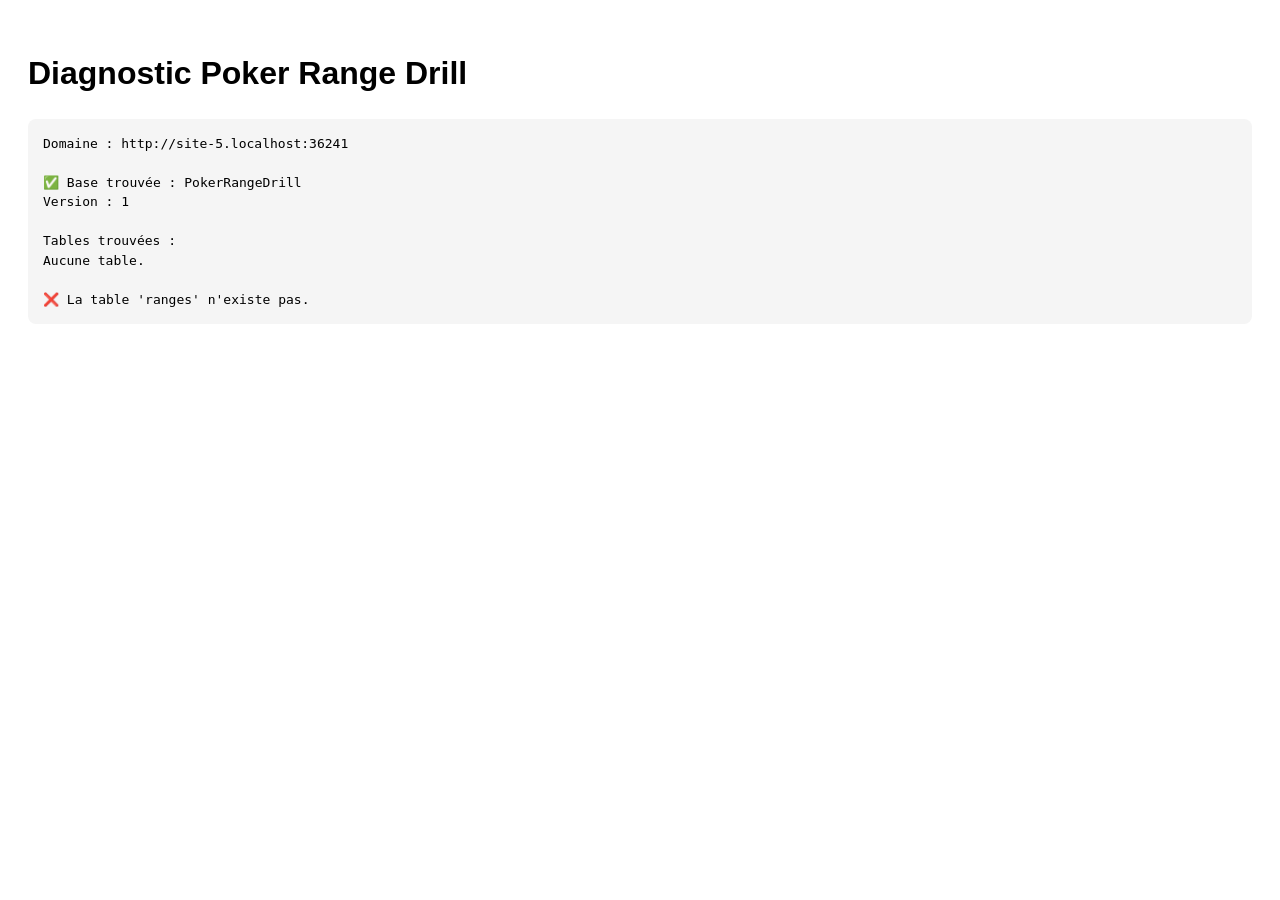
==== diagnostic.html @ 71607dad "Add diagnostic HTML for Poker Range Drill" ====
<!DOCTYPE html>
<html lang="fr">
<head>
  <meta charset="UTF-8">
  <meta name="viewport" content="width=device-width, initial-scale=1.0">
  <title>Diagnostic Poker Range Drill</title>
  <style>
    body {
      font-family: Arial, sans-serif;
      padding: 20px;
      line-height: 1.5;
    }

    pre {
      white-space: pre-wrap;
      background: #f5f5f5;
      padding: 15px;
      border-radius: 8px;
    }
  </style>
</head>

<body>
  <h1>Diagnostic Poker Range Drill</h1>
  <pre id="result">Analyse en cours...</pre>

  <script>
    const output = document.getElementById("result");

    function show(message) {
      output.textContent += message + "\n";
    }

    output.textContent = "";

    show("Domaine : " + location.origin);
    show("");

    const request = indexedDB.open("PokerRangeDrill");

    request.onerror = function () {
      show("❌ Impossible d'ouvrir la base IndexedDB.");
      show("Erreur : " + request.error);
    };

    request.onsuccess = function () {
      const db = request.result;

      show("✅ Base trouvée : PokerRangeDrill");
      show("Version : " + db.version);
      show("");

      const stores = Array.from(db.objectStoreNames);

      show("Tables trouvées :");
      if (stores.length === 0) {
        show("Aucune table.");
      } else {
        stores.forEach(store => show("• " + store));
      }

      show("");

      if (!stores.includes("ranges")) {
        show("❌ La table 'ranges' n'existe pas.");
        return;
      }

      const transaction = db.transaction("ranges", "readonly");
      const store = transaction.objectStore("ranges");
      const getAllRequest = store.getAll();

      getAllRequest.onsuccess = function () {
        const ranges = getAllRequest.result;

        show("Nombre de ranges trouvées : " + ranges.length);
        show("");

        if (ranges.length === 0) {
          show("❌ La table existe mais elle est vide.");
        } else {
          show("🎉 RANGES TROUVÉES !");
          show("");

          ranges.forEach((range, index) => {
            show(
              (index + 1) +
              ". " +
              (range.name || "(nom inconnu)")
            );
          });
        }

        db.close();
      };

      getAllRequest.onerror = function () {
        show("❌ Impossible de lire la table ranges.");
        show("Erreur : " + getAllRequest.error);
      };
    };
  </script>
</body>
</html>
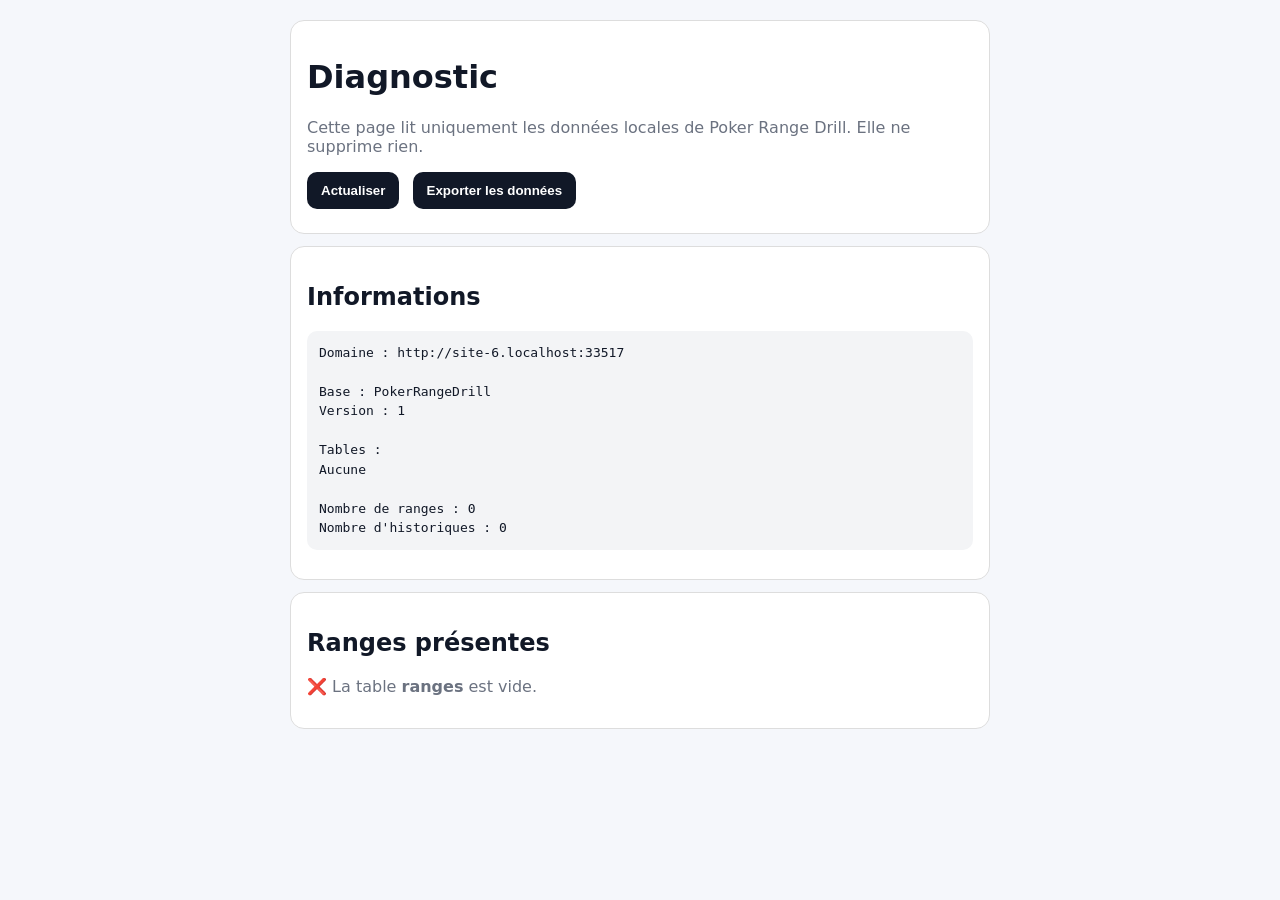
==== commit 8c90f94b: "Refactor diagnostic.html for improved structure and style" ====
--- a/diagnostic.html
+++ b/diagnostic.html
@@ -1,104 +1,337 @@
 <!DOCTYPE html>
 <html lang="fr">
+
 <head>
   <meta charset="UTF-8">
-  <meta name="viewport" content="width=device-width, initial-scale=1.0">
-  <title>Diagnostic Poker Range Drill</title>
+
+  <meta
+    name="viewport"
+    content="width=device-width, initial-scale=1"
+  >
+
+  <title>Diagnostic - Poker Range Drill</title>
+
   <style>
-    body {
-      font-family: Arial, sans-serif;
-      padding: 20px;
-      line-height: 1.5;
-    }
-
-    pre {
-      white-space: pre-wrap;
-      background: #f5f5f5;
-      padding: 15px;
-      border-radius: 8px;
+    body{
+      font-family:system-ui,sans-serif;
+      background:#f5f7fb;
+      color:#111827;
+      margin:0;
+      padding:20px;
+    }
+
+    main{
+      max-width:700px;
+      margin:auto;
+    }
+
+    .card{
+      background:#fff;
+      border:1px solid #ddd;
+      border-radius:14px;
+      padding:16px;
+      margin-bottom:12px;
+    }
+
+    button{
+      border:0;
+      border-radius:10px;
+      padding:11px 14px;
+      background:#111827;
+      color:#fff;
+      font-weight:700;
+      margin-right:8px;
+      margin-bottom:8px;
+      cursor:pointer;
+    }
+
+    pre{
+      white-space:pre-wrap;
+      word-break:break-word;
+      background:#f3f4f6;
+      padding:12px;
+      border-radius:10px;
+      line-height:1.5;
+    }
+
+    .range{
+      padding:10px 0;
+      border-top:1px solid #e5e7eb;
+    }
+
+    .muted{
+      color:#6b7280;
     }
   </style>
 </head>
 
 <body>
-  <h1>Diagnostic Poker Range Drill</h1>
-  <pre id="result">Analyse en cours...</pre>
-
-  <script>
-    const output = document.getElementById("result");
-
-    function show(message) {
-      output.textContent += message + "\n";
-    }
-
-    output.textContent = "";
-
-    show("Domaine : " + location.origin);
-    show("");
-
-    const request = indexedDB.open("PokerRangeDrill");
-
-    request.onerror = function () {
-      show("❌ Impossible d'ouvrir la base IndexedDB.");
-      show("Erreur : " + request.error);
-    };
-
-    request.onsuccess = function () {
-      const db = request.result;
-
-      show("✅ Base trouvée : PokerRangeDrill");
-      show("Version : " + db.version);
-      show("");
-
-      const stores = Array.from(db.objectStoreNames);
-
-      show("Tables trouvées :");
-      if (stores.length === 0) {
-        show("Aucune table.");
-      } else {
-        stores.forEach(store => show("• " + store));
-      }
-
-      show("");
-
-      if (!stores.includes("ranges")) {
-        show("❌ La table 'ranges' n'existe pas.");
-        return;
-      }
-
-      const transaction = db.transaction("ranges", "readonly");
-      const store = transaction.objectStore("ranges");
-      const getAllRequest = store.getAll();
-
-      getAllRequest.onsuccess = function () {
-        const ranges = getAllRequest.result;
-
-        show("Nombre de ranges trouvées : " + ranges.length);
-        show("");
-
-        if (ranges.length === 0) {
-          show("❌ La table existe mais elle est vide.");
-        } else {
-          show("🎉 RANGES TROUVÉES !");
-          show("");
-
-          ranges.forEach((range, index) => {
-            show(
-              (index + 1) +
-              ". " +
-              (range.name || "(nom inconnu)")
-            );
-          });
-        }
-
-        db.close();
-      };
-
-      getAllRequest.onerror = function () {
-        show("❌ Impossible de lire la table ranges.");
-        show("Erreur : " + getAllRequest.error);
-      };
-    };
-  </script>
+
+<main>
+
+  <div class="card">
+
+    <h1>Diagnostic</h1>
+
+    <p class="muted">
+      Cette page lit uniquement les données locales de Poker Range Drill.
+      Elle ne supprime rien.
+    </p>
+
+    <button id="refresh">
+      Actualiser
+    </button>
+
+    <button id="export">
+      Exporter les données
+    </button>
+
+  </div>
+
+  <div class="card">
+
+    <h2>Informations</h2>
+
+    <pre id="output">Chargement...</pre>
+
+  </div>
+
+  <div class="card">
+
+    <h2>Ranges présentes</h2>
+
+    <div id="ranges"></div>
+
+  </div>
+
+</main>
+
+<script>
+
+const DB_NAME = "PokerRangeDrill";
+const DB_VERSION = 1;
+
+function openDB(){
+
+  return new Promise((resolve,reject)=>{
+
+    const request = indexedDB.open(DB_NAME,DB_VERSION);
+
+    request.onsuccess = () => {
+      resolve(request.result);
+    };
+
+    request.onerror = () => {
+      reject(request.error);
+    };
+
+  });
+}
+
+function getAll(db,storeName){
+
+  return new Promise((resolve,reject)=>{
+
+    if(!db.objectStoreNames.contains(storeName)){
+      resolve([]);
+      return;
+    }
+
+    const tx = db.transaction(storeName,"readonly");
+    const store = tx.objectStore(storeName);
+    const request = store.getAll();
+
+    request.onsuccess = () => {
+      resolve(request.result || []);
+    };
+
+    request.onerror = () => {
+      reject(request.error);
+    };
+
+  });
+}
+
+async function refresh(){
+
+  const output = document.getElementById("output");
+  const rangesElement = document.getElementById("ranges");
+
+  output.textContent = "Lecture de la base...";
+
+  rangesElement.innerHTML = "";
+
+  try{
+
+    const db = await openDB();
+
+    const ranges = await getAll(db,"ranges");
+    const history = await getAll(db,"history");
+
+    const stores = Array.from(db.objectStoreNames);
+
+    let text = "";
+
+    text += `Domaine : ${location.origin}\n\n`;
+
+    text += `Base : ${DB_NAME}\n`;
+
+    text += `Version : ${db.version}\n\n`;
+
+    text += "Tables :\n";
+
+    if(stores.length){
+      stores.forEach(store => {
+        text += `• ${store}\n`;
+      });
+    }else{
+      text += "Aucune\n";
+    }
+
+    text += `\nNombre de ranges : ${ranges.length}\n`;
+
+    text += `Nombre d'historiques : ${history.length}\n`;
+
+    output.textContent = text;
+
+    if(!ranges.length){
+
+      rangesElement.innerHTML = `
+        <p class="muted">
+          ❌ La table <strong>ranges</strong> est vide.
+        </p>
+      `;
+
+      return;
+    }
+
+    ranges.forEach((range,index)=>{
+
+      const div = document.createElement("div");
+
+      div.className = "range";
+
+      const position =
+        range?.informations?.position || "Sans position";
+
+      const stack =
+        range?.informations?.stack || "";
+
+      const situation =
+        range?.informations?.situation || "";
+
+      const definedHands =
+        range?.mains
+          ? Object.keys(range.mains).length
+          : 0;
+
+      div.innerHTML = `
+        <strong>${escapeHTML(range.nom || "Sans nom")}</strong>
+
+        <br>
+
+        <span class="muted">
+          ${escapeHTML(position)}
+          ${stack ? " · " + escapeHTML(stack) : ""}
+          ${situation ? " · " + escapeHTML(situation) : ""}
+          · ${definedHands} mains définies
+        </span>
+
+        <br>
+
+        <small class="muted">
+          ID : ${escapeHTML(range.id || "aucun")}
+        </small>
+      `;
+
+      rangesElement.appendChild(div);
+
+    });
+
+  }catch(error){
+
+    output.textContent =
+      "❌ Erreur : " + error.message;
+
+  }
+
+}
+
+function escapeHTML(value){
+
+  return String(value ?? "")
+    .replace(/&/g,"&amp;")
+    .replace(/</g,"&lt;")
+    .replace(/>/g,"&gt;")
+    .replace(/"/g,"&quot;")
+    .replace(/'/g,"&#039;");
+}
+
+async function exportData(){
+
+  try{
+
+    const db = await openDB();
+
+    const ranges = await getAll(db,"ranges");
+    const history = await getAll(db,"history");
+
+    const data = {
+      app:"PokerRangeDrill",
+      version:1,
+      exportedAt:new Date().toISOString(),
+      ranges,
+      history
+    };
+
+    const blob = new Blob(
+      [JSON.stringify(data,null,2)],
+      {type:"application/json"}
+    );
+
+    const url = URL.createObjectURL(blob);
+
+    const a = document.createElement("a");
+
+    const date =
+      new Date()
+        .toISOString()
+        .slice(0,10);
+
+    a.href = url;
+    a.download =
+      `poker-range-drill-backup-${date}.json`;
+
+    document.body.appendChild(a);
+
+    a.click();
+
+    a.remove();
+
+    URL.revokeObjectURL(url);
+
+  }catch(error){
+
+    alert(
+      "Impossible d'exporter les données : " +
+      error.message
+    );
+
+  }
+
+}
+
+document
+  .getElementById("refresh")
+  .addEventListener("click",refresh);
+
+document
+  .getElementById("export")
+  .addEventListener("click",exportData);
+
+refresh();
+
+</script>
+
 </body>
 </html>
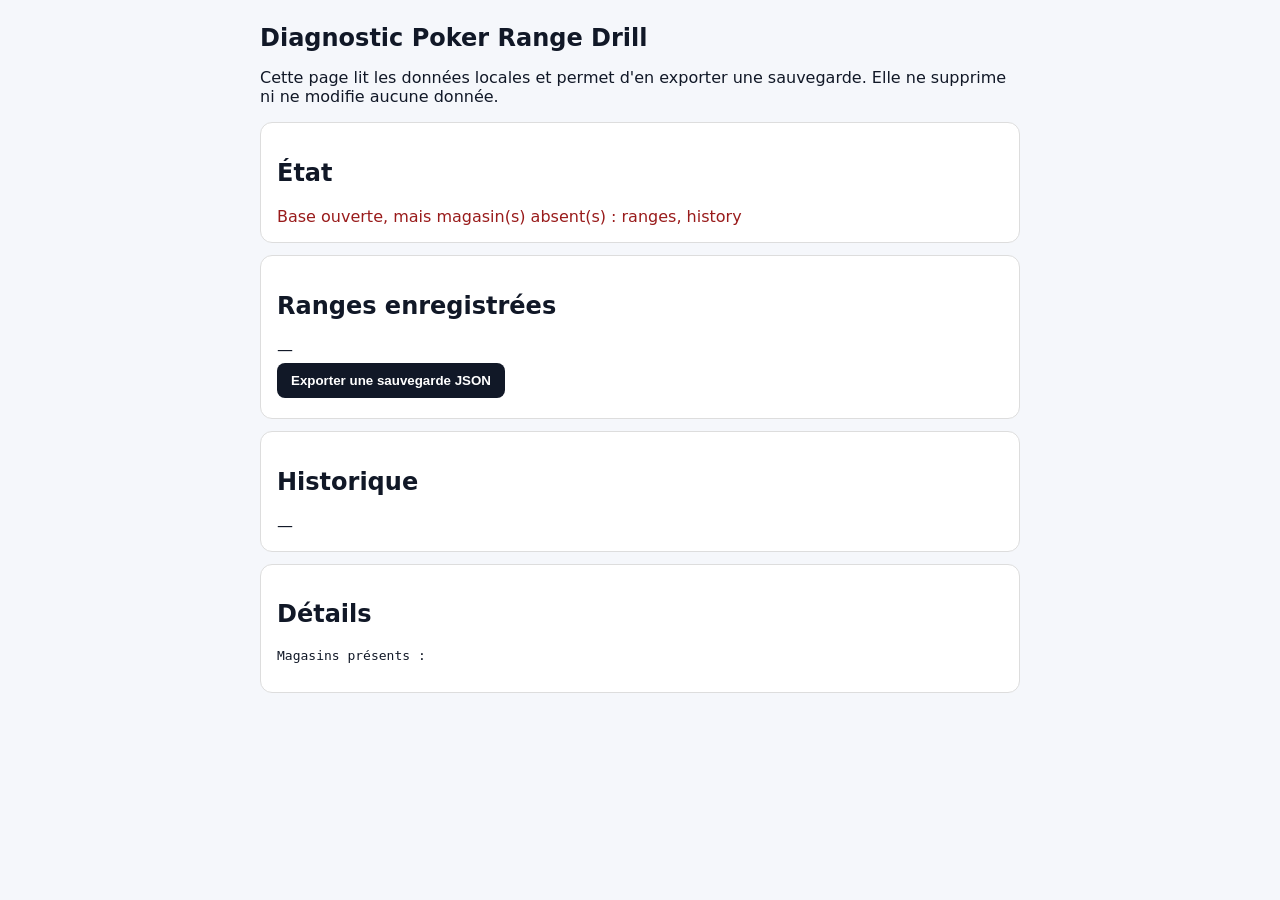
==== commit 0b93983d: "Add files via upload" ====
--- a/diagnostic.html
+++ b/diagnostic.html
@@ -1,337 +1,77 @@
 <!DOCTYPE html>
 <html lang="fr">
-
 <head>
   <meta charset="UTF-8">
-
-  <meta
-    name="viewport"
-    content="width=device-width, initial-scale=1"
-  >
-
-  <title>Diagnostic - Poker Range Drill</title>
-
+  <meta name="viewport" content="width=device-width, initial-scale=1">
+  <meta name="theme-color" content="#111827">
+  <title>Diagnostic Poker Range Drill</title>
   <style>
-    body{
-      font-family:system-ui,sans-serif;
-      background:#f5f7fb;
-      color:#111827;
-      margin:0;
-      padding:20px;
-    }
-
-    main{
-      max-width:700px;
-      margin:auto;
-    }
-
-    .card{
-      background:#fff;
-      border:1px solid #ddd;
-      border-radius:14px;
-      padding:16px;
-      margin-bottom:12px;
-    }
-
-    button{
-      border:0;
-      border-radius:10px;
-      padding:11px 14px;
-      background:#111827;
-      color:#fff;
-      font-weight:700;
-      margin-right:8px;
-      margin-bottom:8px;
-      cursor:pointer;
-    }
-
-    pre{
-      white-space:pre-wrap;
-      word-break:break-word;
-      background:#f3f4f6;
-      padding:12px;
-      border-radius:10px;
-      line-height:1.5;
-    }
-
-    .range{
-      padding:10px 0;
-      border-top:1px solid #e5e7eb;
-    }
-
-    .muted{
-      color:#6b7280;
-    }
+    body{font-family:system-ui,sans-serif;max-width:760px;margin:24px auto;padding:0 16px;color:#111827;background:#f5f7fb}
+    h1{font-size:1.5rem}.card{background:#fff;border:1px solid #ddd;border-radius:12px;padding:16px;margin:12px 0}
+    button{padding:10px 14px;border:0;border-radius:8px;background:#111827;color:#fff;font-weight:700;margin:4px 4px 4px 0}
+    pre{white-space:pre-wrap;overflow-wrap:anywhere}.ok{color:#166534}.err{color:#991b1b}
   </style>
 </head>
-
 <body>
-
-<main>
-
-  <div class="card">
-
-    <h1>Diagnostic</h1>
-
-    <p class="muted">
-      Cette page lit uniquement les données locales de Poker Range Drill.
-      Elle ne supprime rien.
-    </p>
-
-    <button id="refresh">
-      Actualiser
-    </button>
-
-    <button id="export">
-      Exporter les données
-    </button>
-
-  </div>
-
-  <div class="card">
-
-    <h2>Informations</h2>
-
-    <pre id="output">Chargement...</pre>
-
-  </div>
-
-  <div class="card">
-
-    <h2>Ranges présentes</h2>
-
-    <div id="ranges"></div>
-
-  </div>
-
-</main>
-
-<script>
-
-const DB_NAME = "PokerRangeDrill";
-const DB_VERSION = 1;
-
-function openDB(){
-
-  return new Promise((resolve,reject)=>{
-
-    const request = indexedDB.open(DB_NAME,DB_VERSION);
-
-    request.onsuccess = () => {
-      resolve(request.result);
-    };
-
-    request.onerror = () => {
-      reject(request.error);
-    };
-
-  });
-}
-
-function getAll(db,storeName){
-
-  return new Promise((resolve,reject)=>{
-
-    if(!db.objectStoreNames.contains(storeName)){
-      resolve([]);
+  <h1>Diagnostic Poker Range Drill</h1>
+  <p>Cette page lit les données locales et permet d'en exporter une sauvegarde. Elle ne supprime ni ne modifie aucune donnée.</p>
+  <div class="card"><h2>État</h2><div id="status">Vérification en cours…</div></div>
+  <div class="card"><h2>Ranges enregistrées</h2><div id="ranges-count">—</div><button id="export">Exporter une sauvegarde JSON</button></div>
+  <div class="card"><h2>Historique</h2><div id="history-count">—</div></div>
+  <div class="card"><h2>Détails</h2><pre id="details"></pre></div>
+  <script>
+  (() => {
+    const status = document.getElementById('status');
+    const rangesCount = document.getElementById('ranges-count');
+    const historyCount = document.getElementById('history-count');
+    const details = document.getElementById('details');
+    let snapshot = { ranges: [], history: [] };
+    if (!('indexedDB' in window)) {
+      status.innerHTML = '<span class="err">IndexedDB n’est pas disponible dans ce navigateur.</span>';
       return;
     }
-
-    const tx = db.transaction(storeName,"readonly");
-    const store = tx.objectStore(storeName);
-    const request = store.getAll();
-
+    const request = indexedDB.open('PokerRangeDrill');
+    request.onerror = () => {
+      status.innerHTML = '<span class="err">Impossible d’ouvrir la base : ' + String(request.error) + '</span>';
+      details.textContent = 'Vérifie que tu utilises le même navigateur et le même profil que pour l’application.';
+    };
     request.onsuccess = () => {
-      resolve(request.result || []);
+      const db = request.result;
+      const stores = ['ranges', 'history'];
+      const missing = stores.filter(name => !db.objectStoreNames.contains(name));
+      if (missing.length) {
+        status.innerHTML = '<span class="err">Base ouverte, mais magasin(s) absent(s) : ' + missing.join(', ') + '</span>';
+        details.textContent = 'Magasins présents : ' + Array.from(db.objectStoreNames).join(', ');
+        db.close(); return;
+      }
+      const tx = db.transaction(stores, 'readonly');
+      const r = tx.objectStore('ranges').getAll();
+      const h = tx.objectStore('history').getAll();
+      let gotR = false, gotH = false;
+      const finish = () => {
+        if (!gotR || !gotH) return;
+        snapshot = { ranges: r.result || [], history: h.result || [] };
+        rangesCount.textContent = snapshot.ranges.length + ' range(s)';
+        historyCount.textContent = snapshot.history.length + ' session(s)';
+        status.innerHTML = '<span class="ok">Base locale accessible.</span>';
+        details.textContent = 'Base : PokerRangeDrill\nRanges : ' + snapshot.ranges.length + '\nHistorique : ' + snapshot.history.length + '\nMagasins : ' + stores.join(', ');
+        db.close();
+      };
+      r.onsuccess = () => { gotR = true; finish(); };
+      h.onsuccess = () => { gotH = true; finish(); };
+      r.onerror = h.onerror = () => {
+        status.innerHTML = '<span class="err">Erreur lors de la lecture des données.</span>';
+        db.close();
+      };
     };
-
-    request.onerror = () => {
-      reject(request.error);
-    };
-
-  });
-}
-
-async function refresh(){
-
-  const output = document.getElementById("output");
-  const rangesElement = document.getElementById("ranges");
-
-  output.textContent = "Lecture de la base...";
-
-  rangesElement.innerHTML = "";
-
-  try{
-
-    const db = await openDB();
-
-    const ranges = await getAll(db,"ranges");
-    const history = await getAll(db,"history");
-
-    const stores = Array.from(db.objectStoreNames);
-
-    let text = "";
-
-    text += `Domaine : ${location.origin}\n\n`;
-
-    text += `Base : ${DB_NAME}\n`;
-
-    text += `Version : ${db.version}\n\n`;
-
-    text += "Tables :\n";
-
-    if(stores.length){
-      stores.forEach(store => {
-        text += `• ${store}\n`;
-      });
-    }else{
-      text += "Aucune\n";
-    }
-
-    text += `\nNombre de ranges : ${ranges.length}\n`;
-
-    text += `Nombre d'historiques : ${history.length}\n`;
-
-    output.textContent = text;
-
-    if(!ranges.length){
-
-      rangesElement.innerHTML = `
-        <p class="muted">
-          ❌ La table <strong>ranges</strong> est vide.
-        </p>
-      `;
-
-      return;
-    }
-
-    ranges.forEach((range,index)=>{
-
-      const div = document.createElement("div");
-
-      div.className = "range";
-
-      const position =
-        range?.informations?.position || "Sans position";
-
-      const stack =
-        range?.informations?.stack || "";
-
-      const situation =
-        range?.informations?.situation || "";
-
-      const definedHands =
-        range?.mains
-          ? Object.keys(range.mains).length
-          : 0;
-
-      div.innerHTML = `
-        <strong>${escapeHTML(range.nom || "Sans nom")}</strong>
-
-        <br>
-
-        <span class="muted">
-          ${escapeHTML(position)}
-          ${stack ? " · " + escapeHTML(stack) : ""}
-          ${situation ? " · " + escapeHTML(situation) : ""}
-          · ${definedHands} mains définies
-        </span>
-
-        <br>
-
-        <small class="muted">
-          ID : ${escapeHTML(range.id || "aucun")}
-        </small>
-      `;
-
-      rangesElement.appendChild(div);
-
+    document.getElementById('export').addEventListener('click', () => {
+      const blob = new Blob([JSON.stringify(snapshot, null, 2)], { type: 'application/json' });
+      const url = URL.createObjectURL(blob);
+      const a = document.createElement('a');
+      a.href = url; a.download = 'poker-range-drill-backup.json'; a.click();
+      setTimeout(() => URL.revokeObjectURL(url), 1000);
     });
-
-  }catch(error){
-
-    output.textContent =
-      "❌ Erreur : " + error.message;
-
-  }
-
-}
-
-function escapeHTML(value){
-
-  return String(value ?? "")
-    .replace(/&/g,"&amp;")
-    .replace(/</g,"&lt;")
-    .replace(/>/g,"&gt;")
-    .replace(/"/g,"&quot;")
-    .replace(/'/g,"&#039;");
-}
-
-async function exportData(){
-
-  try{
-
-    const db = await openDB();
-
-    const ranges = await getAll(db,"ranges");
-    const history = await getAll(db,"history");
-
-    const data = {
-      app:"PokerRangeDrill",
-      version:1,
-      exportedAt:new Date().toISOString(),
-      ranges,
-      history
-    };
-
-    const blob = new Blob(
-      [JSON.stringify(data,null,2)],
-      {type:"application/json"}
-    );
-
-    const url = URL.createObjectURL(blob);
-
-    const a = document.createElement("a");
-
-    const date =
-      new Date()
-        .toISOString()
-        .slice(0,10);
-
-    a.href = url;
-    a.download =
-      `poker-range-drill-backup-${date}.json`;
-
-    document.body.appendChild(a);
-
-    a.click();
-
-    a.remove();
-
-    URL.revokeObjectURL(url);
-
-  }catch(error){
-
-    alert(
-      "Impossible d'exporter les données : " +
-      error.message
-    );
-
-  }
-
-}
-
-document
-  .getElementById("refresh")
-  .addEventListener("click",refresh);
-
-document
-  .getElementById("export")
-  .addEventListener("click",exportData);
-
-refresh();
-
-</script>
-
+  })();
+  </script>
 </body>
 </html>
